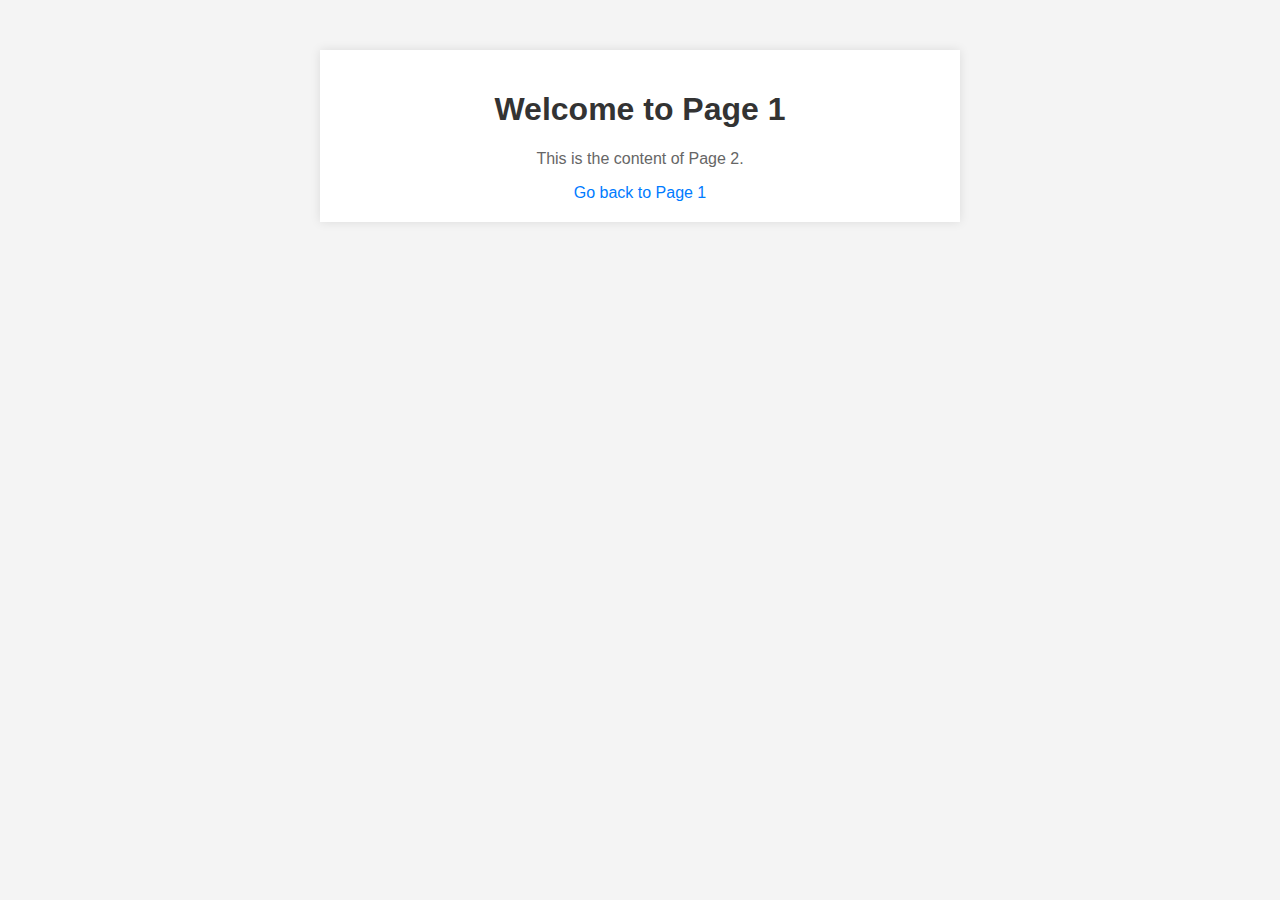
==== page2.html @ f793dbd1 "Add files via upload" ====
<!DOCTYPE html>
<html lang="en">
<head>
  <meta charset="UTF-8">
  <meta name="viewport" content="width=device-width, initial-scale=1.0">
  <link rel="stylesheet" href="styles-page2.css">
  <title>Page 2</title>
</head>
<body>
  <div class="container">
    <h1>Welcome to Page 1</h1>
    <p>This is the content of Page 2.</p>
    <a href="index.html">Go back to Page 1</a>
  </div>
</body>
</html>
---- styles-page2.css ----
body {
  font-family: Arial, sans-serif;
  margin: 0;
  padding: 0;
  background-color: #f4f4f4;
}

.container {
  max-width: 600px;
  margin: 50px auto;
  text-align: center;
  background-color: #fff;
  padding: 20px;
  box-shadow: 0 0 10px rgba(0, 0, 0, 0.1);
}

h1 {
  color: #333;
}

p {
  color: #666;
}

a {
  color: #007bff;
  text-decoration: none;
}

a:hover {
  text-decoration: underline;
}
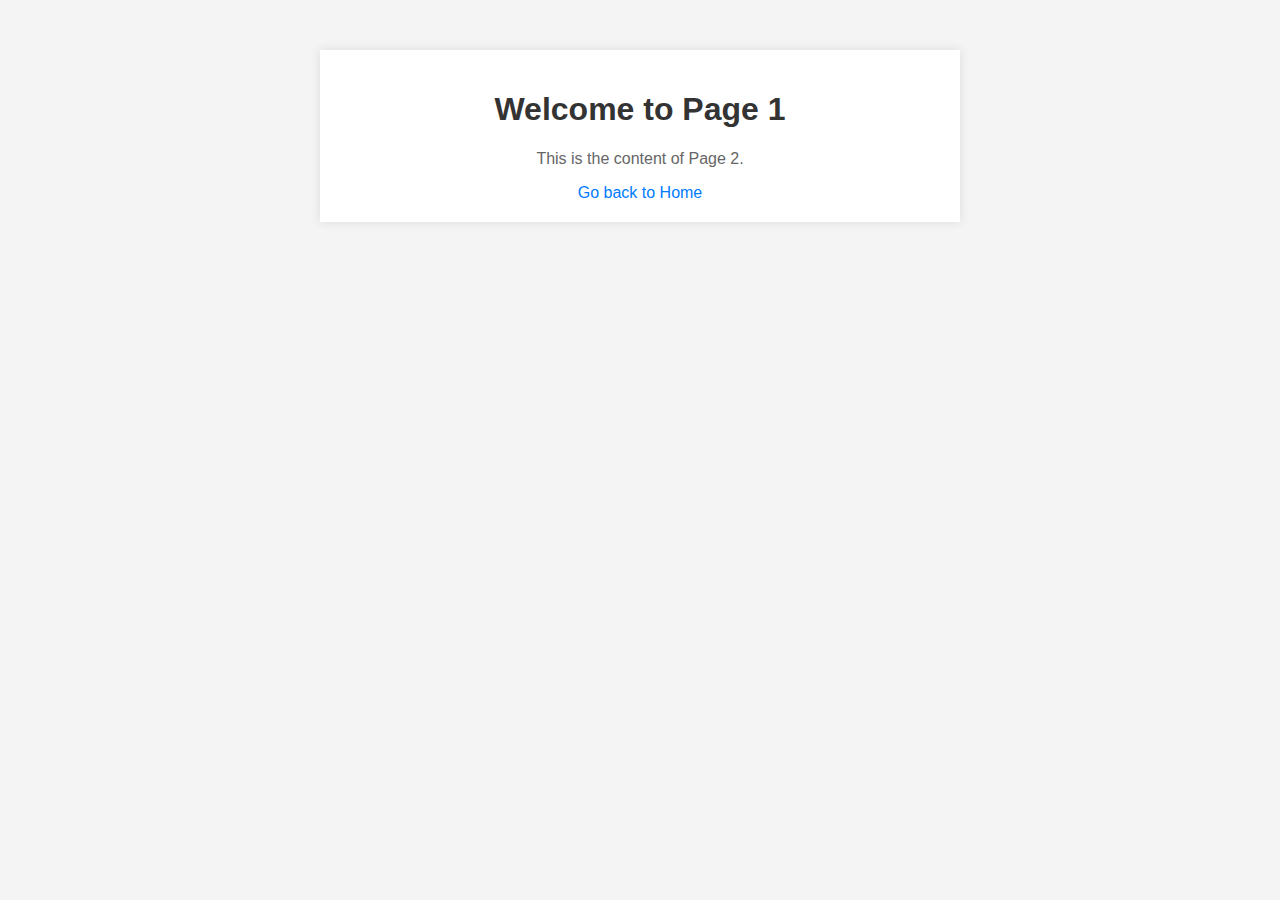
==== commit 810a8df5: "Update page2.html" ====
--- a/page2.html
+++ b/page2.html
@@ -10,7 +10,7 @@
   <div class="container">
     <h1>Welcome to Page 1</h1>
     <p>This is the content of Page 2.</p>
-    <a href="index.html">Go back to Page 1</a>
+    <a href="index.html">Go back to Home</a>
   </div>
 </body>
 </html>
